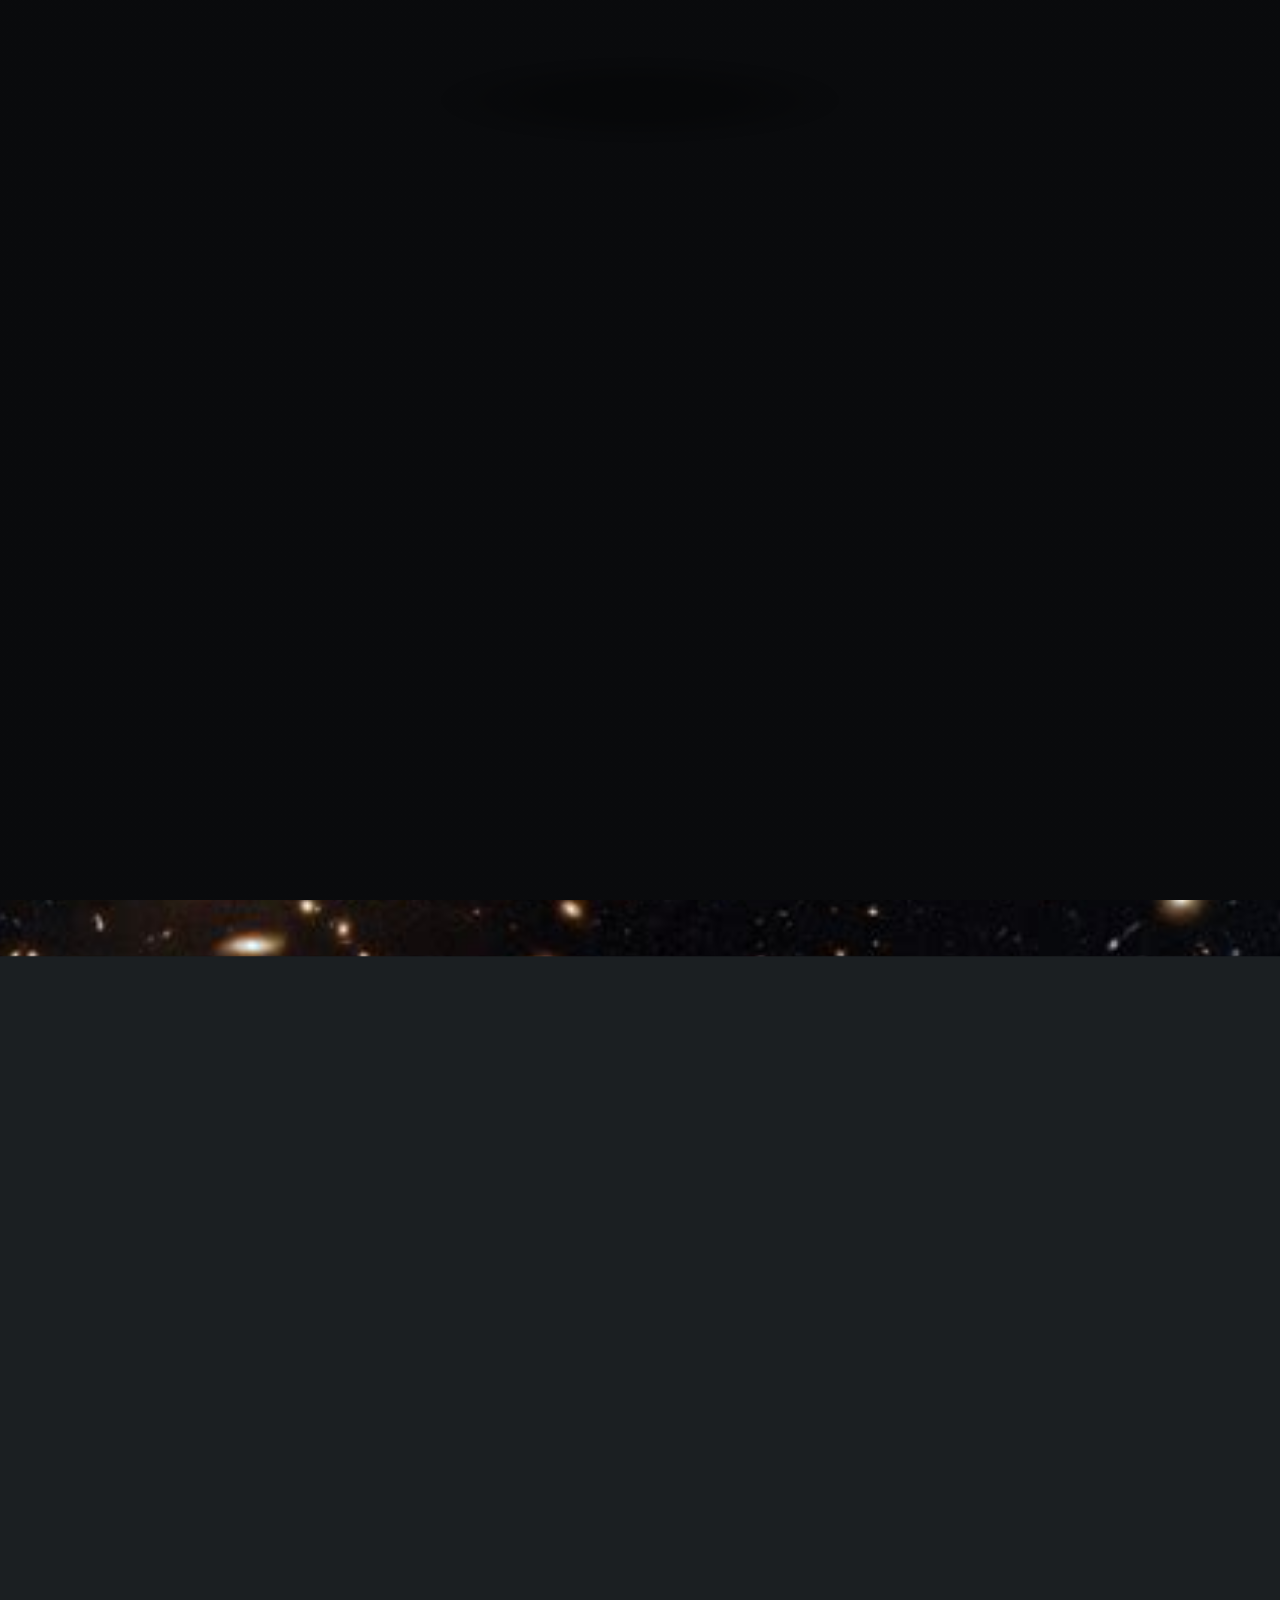
==== index.html @ 29915d77 "Update index.html Signed-off-by: nchicoine7 <62850457+nchicoine7@users.noreply.github.com>" ====
<!DOCTYPE HTML>
<!--
	Dimension by HTML5 UP
	html5up.net | @ajlkn
	Free for personal and commercial use under the CCA 3.0 license (html5up.net/license)
-->
<html>
	<!-- 	This is the "Head" of the HTML document.
		It contains information that isn't displayed on the actual page, but is useful
		for the web browser when loading the page	
	-->
	<head>
		<!-- This is the title of the page. It is the text that appears inside this pages tab in your web browser -->
		<title>Nathalie Chicoine</title>
		<meta charset="utf-8" />
		<meta name="viewport" content="width=device-width, initial-scale=1, user-scalable=no" />
		<!-- 	This links to this page's CSS, which is contained in the folder assets/css and the file main.css.
			 If you want to edit the styling of this page, you should edit the file assets/css/main.css
			 If you have a new CSS file you'd like to add with custom styling, you should link to it here using:
			 <link rel="stylesheet" href="assets/css/my-new-css-file.css"/> 
		-->
		<link rel="stylesheet" href="assets/css/main.css" />
		<!-- 	In the case that the user's browser does not support JavaScript (unlikely, but possible), the page
			will load a separate set of CSS stylings from the file assets/css/noscript.css
			Any HTML contained inside <noscript></noscript> tags will be loaded in the event that JavaScript is not
			available. 
		-->
		<noscript><link rel="stylesheet" href="assets/css/noscript.css" /></noscript>
	</head>
	<!-- The body is the location where your site's content will go -->
	<body class="is-preload">

			<!-- This "div" wraps around all of our content and just changes how things are layed out -->
			<div id="wrapper">

					<!-- This is where the content that appears on page load exists -->
					<header id="header">
						<!-- This is the main content of the front page -->
						<div class="content">
							<div class="inner">
								<!-- Here is a heading where you can put your name -->
								<h1>
									Nathalie Chicoine
								</h1>
								<!-- 	Here is an image where you can put a picture of you. 
									You can change the width and height attributes below to change how large
									your image is.

									Try adding "border-radius: 50%;" to the style attribute.
								-->
								<img src="images/IMG_6001.jpeg" style="width:280px; height:280px; object-fit: cover;">
								<!-- 	Here is a paragraph where you can put your position and institution, or
									a short line about yourself.
								-->
								<p>
									Second Year PhD Student <br> University of Pittsburgh
								</p>
								<!-- Here is a paragraph where you can put a link to your CV -->
								<p>
									<!-- Note you will want to change where this points to! -->
									<a href="images/Curriculum_Vitae_Graduate_School (3).pdf" target="_blank">Curriculum Vitae</a>
								</p>
								<p>
								<a href="https://ui.adsabs.harvard.edu/search/q=orcid%3A0009-0005-1143-495X&sort=date+desc">ADS link</a>
								</p>
								<p>
								<a href="mailto:nmc130@pitt.edu"> nmc130@pitt.edu</a>
								</p>
								
							</div>
						</div>
						<!-- This is the navigation menu -->
						<nav>
							<!-- This element makes an "Unordered List" -->
							<ul>
								<!-- This is a "List Item" -->
								<li>
									<!-- 	Note that this links to #about, which will move the page to wherever
										the element with the id "about" exists.
									-->
									<a href="#about">About Me</a>
								</li>
								<li>
									<a href="#research">Research</a>
								</li>
								<li>
									<a href="#community">Community</a>
								</li>
								<li>
									<a href="#contact">Contact</a>
								</li>
								<!-- 	You can add another button to your navigation menu by adding
									another List Item with a link inside of it.
								-->
								<!-- <li>
									<a href="images/Astronomy.jpg">My CV</a>
								</li> -->
							</ul>
						</nav>
					</header>

					<!-- These are the "cards" that appear when you click the buttons on the main page -->
					<div id="main">
						<!-- 	Here is the "About Me" card. Note it has the id "about", which the previous 
							button links to.
						-->
						<article id="about">
							<h2 class="major">About Me</h2>
							<!-- Here is an image that you can customize for this page -->
							<span class="image main" style="display:flex;text-align:center;">
						
								<img src="images/IMG_0678.jpeg" alt="" style="width:280px; height:350px; padding: 10px;">
								<img src="images/UBallet-Coppelia-Charissa-Johnson-Photography-82.jpg" alt="" style="width:280px; height:350px; padding: 10px;">
							</span>
						
							<!-- Here are three paragraphs where you can fill out information about yourself -->
							<p>
								I am a PhD student at the University of Pittsburgh studying galaxy evolution with the James Webb Space Telescope
								under the supervision of Dr. Rachel Bezanson. Currently, I am using photometry from the JWST MINERVA survey
								to construct detailed composite SEDs to accurately represent the diversity of the galaxy population.
								I study the demographics of spectral types across cosmic time and analyze their relationship to other
								galactic global properties or morphology. In addition, I have experience using weak gravitational lensing to examine low surface brightness galaxies 
								and to perform cosmological measurements for the DELVE survey. Outside of science, I love aerial silks and trapeze, ballet,
								baking, scuba diving, running, and hiking.
								<br>
								
							</p>
							<p>
								<!-- Items contained in <b> tags are bolded! -->
								<h3>Education:</h3> 
								2024-Present: PhD in Physics and Astronomy from the University of Pittsburgh
								<br>
								2019-2023: BS in Astronomy and Astrophysics and BA in English Literature from the University of Chicago
								<br>
								
							</p>
		
							<p>
								
								<h3>Publications:</h3> 
								<a href="https://ui.adsabs.harvard.edu/search/q=orcid%3A0009-0005-1143-495X&sort=date+desc">ADS link</a>
							</p>
						</article>

						<!-- Here is the "Research" card. -->
						<article id="research">
							<h2 class="major">Research</h2>
							<! span class="image main">
								<! img src="images/pic02.jpg" alt=""/>
							<! /span>
							<p>
								<b> Galaxy Demographics at Cosmic Noon with JWST MINERVA</b><br>
								
								<i>In Progress</i><br>
								To successfully trace galaxy evolution, we must identify different populations of galaxies and study their behavior and number counts over time. 
								The simplest possible categorization defines galaxies as either “star forming” or “quenched.” These two groups grow and evolve differently- star forming 
								galaxies are almost exclusively disks and quiescent galaxies are ellipticals. While useful, this classification ignores the diversity of the galaxy population 
								and the detailed information embedded in the galaxy SED. With many-band photometric surveys, we can take advantage of this additional information by stacking similar sources
								to enahnce S/N and highlight features undetectable in noisy, individual SEDs or broad rest-frame colors. These features hold information about the physical conditions of these galaxies, 
								such as their recent star formation history, dust attenuation, stellar ages, and more. The trick here, of course, is figuring out how to group similar things. 
								We utilize imaging from the JWST MINERVA survey at <1.5<z<3> to build composite SEDs using two complementary methods: a data-driven process that defines clusters based on a similarity score, and a more novel approach that
								relies on PCA decomposition and machine learning to group clusters. With these composites in hand, we can quantify the number density of galaxies as a function of spectral types and redshift, and flesh out the 
								relationships between spectral type and other global properties.

							
							</p>
							<p>
								<!-- 	A <br> tag puts in a break so that the text that follows it displays on
									the next line.
								-->
								<b>Weak Gravitational Lensing around Low Surface Brightness Galaxies in the DES Y3 Data </b><br>
								<a href="https://astro.theoj.org/article/124536-weak-gravitational-lensing-around-low-surface-brightness-galaxies-in-the-des-year-3-data">Chicoine, et al. (2024)</a>
								We present galaxy-galaxy lensing measurements using a sample of low surface brightness galaxies (LSBGs) drawn from the Dark Energy Survey Year 3 (Y3) data as lenses. LSBGs are diffuse galaxies with a surface brightness dimmer than the ambient night sky. These dark-matter-dominated objects are intriguing due to potentially unusual formation channels that lead to their diffuse stellar component. Given the faintness of LSBGs, using standard observational techniques to characterize their total masses proves challenging. Weak gravitational lensing, which is less sensitive to the stellar component of galaxies, could be a promising avenue to estimate the masses of LSBGs. 
								Our LSBG sample consists of 23,790 galaxies separated into red and blue color types at g-1> 0.6 and g-i<0.6, respectively. Combined with the DES Y3 shear catalog, we measure the tangential shear around these LSBGs and find signal-to-noise ratios of 6.67 for the red sample, 2.17 for the blue sample, and 5.30 for the full sample. We use the clustering redshifts method to obtain redshift distributions for the red and blue LSBG samples. Assuming all red LSBGs are satellites, we fit a simple model to the measurements and estimate the host halo mass of these LSBGs.
								We place a 95% upper bound on the subhalo mass. By contrast, we assume the blue LSBGs are centrals, and place a 95% upper bound on the halo mass. We find that the stellar-to-halo mass ratio of the LSBG samples is consistent with that of the general galaxy population. This work illustrates the viability of using weak gravitational lensing to constrain the halo masses of LSBGs.
							</p>
							<p>
								<b>The DECADE cosmic shear project III: validation of analysis pipeline using spatially inhomogeneous data</b><br>
								<a href="https://ui.adsabs.harvard.edu/abs/2025arXiv250217676A/abstract">Anbajagane, et al. (2025)</a>
								We present the pipeline for the cosmic shear analysis of the Dark Energy Camera All Data Everywhere (DECADE) weak lensing dataset: a catalog consisting of 107 million galaxies observed by the Dark Energy Camera (DECam) in the northern Galactic cap. The catalog derives from a large number of disparate observing programs and is therefore more inhomogeneous across the sky compared to existing lensing surveys. First, we use simulated data-vectors to show the sensitivity of our constraints to different analysis choices in our inference pipeline, including sensitivity to residual systematics. 
								Next we use simulations to validate our covariance modeling for inhomogeneous datasets. Finally, we show that our choices in the end-to-end cosmic shear pipeline are robust against inhomogeneities in the survey, by extracting relative shifts in the cosmology constraints across different subsets of the footprint/catalog and showing they are all consistent within  1σ to  2σ. 
								This is done for forty-six subsets of the data and is carried out in a fully consistent manner: for each subset of the data, we re-derive the photometric redshift estimates, shear calibrations, survey transfer functions, the data vector, measurement covariance, and finally, the cosmological constraints. Our results show that existing analysis methods for weak lensing cosmology can be fairly resilient towards inhomogeneous datasets. This also motivates exploring a wider range of image data for pursuing such cosmological constraints.
							</p>
						</article>

						<!-- Here is the "Community" card. -->
						<article id="community">
							<h2 class="major">Community</h2>
							<p>
							<header> Academic Service and Outreach</header> <br>
							<b> Business Manager</b> <i> Women and Minorities in Physics</i><br>
							<b> Volunteer Tutor</b> <i> Hello Neighbor Pittsburgh</i> <br>
							<b> Graduate Student Mentor </b> <i> University of Pittsburgh Department of Physics and Astronomy</i>
							<b> SPS Mentor</b> <i> Society of Physics Students</i>
							<b> Ask an Astronomer Speaker</b> <i> Allegheny Observatory</i>
							<header> Teaching </header> <br>
							<b>Physics 0110</b> <i> Introduction to Physics 1</i><br>
							TA Fall 2024<br>
							<b> Astronomy 089</b> <i> Stars, Galaxies, and the Cosmos</i><br>
							TA Spring 2025 <br>
							<b> Python Bootcamp </b> <br>
							Session Leader Spring 2025

			
							</p>
							
							
						</article>

						<!-- Here is a the "Contact" card. -->
						<article id="contact">
							<h2 class="major">Contact</h2>
							<p> 
								<b>Email:</b> 
								<a href="mailto:nmc130@pitt.edu"> nmc130@pitt.edu </a>
							</p>
							<p> 
								<b>Address: 3943 O'Hara St, Office 210, Pittsburgh, PA, 15213 </b> 
							</p>

							<!-- 	Here are the fancy icons that link to your social media.
								These icons are rendered using Font Awesome fonts, and you can find more icons
								here: https://fontawesome.com/icons
							-->
							
								<!-- The GitHub icon -->
								<li>
									<a href="#" class="icon fa-github">
										<span class="label">GitHub</span>
									</a>
								</li>
								<!-- 	We can add a new icon by searching on the Font Awesome website
									for the correct class name and inserting it as a new list item.

									We found "envelope" here: https://fontawesome.com/icons/envelope
								-->
								<!-- <li>
									<a href="#" class="icon fa-envelope">
										<span class="label">Email</span>
									</a>
								</li> -->
							</ul>
						</article>
					</div>

					<!-- This is the footer that appears at the bottom of the page -->
					<footer id="footer">
						<!-- 	You can change "Untitled" to your name to show everyone that
							this is your work.
						-->
						<p class="copyright">&copy; Nathalie Chicoine. Design: <a href="https://html5up.net">HTML5 UP</a>.</p>
					</footer>

			</div>

			<!--	This is the background image of the site.
				All configuration of the background is done with CSS.
				Look in the file assets/css/main.css and search for "#bg" to
				see how this element is styled. Look for comments pointing 
				to where you can set a new background image.
			-->
			<div id="bg"></div>

			<!-- Scripts -->
			<script src="assets/js/jquery.min.js"></script>
			<script src="assets/js/browser.min.js"></script>
			<script src="assets/js/breakpoints.min.js"></script>
			<script src="assets/js/util.js"></script>
			<script src="assets/js/main.js"></script>

	</body>
</html>
---- assets/css/main.css ----
/* This is where the Font Awesome fonts come from */
@import url(font-awesome.min.css);
@import url("https://fonts.googleapis.com/css?family=Source+Sans+Pro:300italic,600italic,300,600");

/*
	Dimension by HTML5 UP
	html5up.net | @ajlkn
	Free for personal and commercial use under the CCA 3.0 license (html5up.net/license)
*/

html, body, div, span, applet, object,
iframe, h1, h2, h3, h4, h5, h6, p, blockquote,
pre, a, abbr, acronym, address, big, cite,
code, del, dfn, em, img, ins, kbd, q, s, samp,
small, strike, strong, sub, sup, tt, var, b,
u, i, center, dl, dt, dd, ol, ul, li, fieldset,
form, label, legend, table, caption, tbody,
tfoot, thead, tr, th, td, article, aside,
canvas, details, embed, figure, figcaption,
footer, header, hgroup, menu, nav, output, ruby,
section, summary, time, mark, audio, video {
	margin: 0;
	padding: 0;
	border: 0;
	font-size: 100%;
	font: inherit;
	vertical-align: baseline;}

article, aside, details, figcaption, figure,
footer, header, hgroup, menu, nav, section {
	display: block;}

body {
	line-height: 1;
}

ol, ul {
	list-style: none;
}

blockquote, q {
	quotes: none;
}

	blockquote:before, blockquote:after, q:before, q:after {
		content: '';
		content: none;
	}

table {
	border-collapse: collapse;
	border-spacing: 0;
}

body {
	-webkit-text-size-adjust: none;
}

mark {
	background-color: transparent;
	color: inherit;
}

input::-moz-focus-inner {
	border: 0;
	padding: 0;
}

input, select, textarea {
	-moz-appearance: none;
	-webkit-appearance: none;
	-ms-appearance: none;
	appearance: none;
}

@-ms-viewport {
	width: device-width;
}

@media screen and (max-width: 480px) {

	html, body {
		min-width: 320px;
	}

}

html {
	box-sizing: border-box;
}

*, *:before, *:after {
	box-sizing: inherit;
}

body {
	background: #1b1f22;
}

	body.is-preload *, body.is-preload *:before, body.is-preload *:after {
		-moz-animation: none !important;
		-webkit-animation: none !important;
		-ms-animation: none !important;
		animation: none !important;
		-moz-transition: none !important;
		-webkit-transition: none !important;
		-ms-transition: none !important;
		transition: none !important;
	}

/* Type */

html {
	font-size: 16pt;
}

	@media screen and (max-width: 1680px) {

		html {
			font-size: 12pt;
		}

	}

	@media screen and (max-width: 736px) {

		html {
			font-size: 11pt;
		}

	}

	@media screen and (max-width: 360px) {

		html {
			font-size: 10pt;
		}

	}

body, input, select, textarea {
	color: #ffffff;
	font-family: "Source Sans Pro", sans-serif;
	font-weight: 300;
	font-size: 1rem;
	line-height: 1.65;
}

/* Here you can change how links (and all of the other basic elements) look */
a {
	-moz-transition: color 0.2s ease-in-out, background-color 0.2s ease-in-out, border-bottom-color 0.2s ease-in-out;
	-webkit-transition: color 0.2s ease-in-out, background-color 0.2s ease-in-out, border-bottom-color 0.2s ease-in-out;
	-ms-transition: color 0.2s ease-in-out, background-color 0.2s ease-in-out, border-bottom-color 0.2s ease-in-out;
	transition: color 0.2s ease-in-out, background-color 0.2s ease-in-out, border-bottom-color 0.2s ease-in-out;
	border-bottom: dotted 1px rgba(255, 255, 255, 0.5);
	text-decoration: none;
	color: inherit;
}

	a:hover {
		border-bottom-color: transparent;
	}

strong, b {
	color: #ffffff;
	font-weight: 600;
}

em, i {
	font-style: italic;
}

p {
	margin: 0 0 2rem 0;
}

h1, h2, h3, h4, h5, h6 {
	color: #ffffff;
	font-weight: 600;
	line-height: 1.5;
	margin: 0 0 1rem 0;
	text-transform: uppercase;
	letter-spacing: 0.2rem;
}

	h1 a, h2 a, h3 a, h4 a, h5 a, h6 a {
		color: inherit;
		text-decoration: none;
	}

	h1.major, h2.major, h3.major, h4.major, h5.major, h6.major {
		border-bottom: solid 1px #ffffff;
		width: -moz-max-content;
		width: -webkit-max-content;
		width: -ms-max-content;
		width: max-content;
		padding-bottom: 0.5rem;
		margin: 0 0 2rem 0;
	}

h1 {
	font-size: 2.25rem;
	line-height: 1.3;
	letter-spacing: 0.5rem;
}

h2 {
	font-size: 1.5rem;
	line-height: 1.4;
	letter-spacing: 0.5rem;
}

h3 {
	font-size: 1rem;
}

h4 {
	font-size: 0.8rem;
}

h5 {
	font-size: 0.7rem;
}

h6 {
	font-size: 0.6rem;
}

/* 	
	media queries (@media) are what make web pages mobile friendly.
   	web pages with media queries "respond" to changes in the webpage width by
   	changing the styling of individual elements.

	When screens render the page with 736 pixels or less of width, then this
	CSS will overwrite the old CSS.

   	See here for more: https://www.w3schools.com/css/css3_mediaqueries_ex.asp
*/
@media screen and (max-width: 736px) {

	h1 {
		font-size: 1.75rem;
		line-height: 1.4;
	}

	h2 {
		font-size: 1.25em;
		line-height: 1.5;
	}

}

sub {
	font-size: 0.8rem;
	position: relative;
	top: 0.5rem;
}

sup {
	font-size: 0.8rem;
	position: relative;
	top: -0.5rem;
}

blockquote {
	border-left: solid 4px #ffffff;
	font-style: italic;
	margin: 0 0 2rem 0;
	padding: 0.5rem 0 0.5rem 2rem;
}

code {
	background: rgba(255, 255, 255, 0.075);
	border-radius: 4px;
	font-family: "Courier New", monospace;
	font-size: 0.9rem;
	margin: 0 0.25rem;
	padding: 0.25rem 0.65rem;
}

pre {
	-webkit-overflow-scrolling: touch;
	font-family: "Courier New", monospace;
	font-size: 0.9rem;
	margin: 0 0 2rem 0;
}

	pre code {
		display: block;
		line-height: 1.75;
		padding: 1rem 1.5rem;
		overflow-x: auto;
	}

hr {
	border: 0;
	border-bottom: solid 1px #ffffff;
	margin: 2.75rem 0;
}

.align-left {
	text-align: left;
}

.align-center {
	text-align: center;
}

.align-right {
	text-align: right;
}

/* Form */

form {
	margin: 0 0 2rem 0;
}

	form > :last-child {
		margin-bottom: 0;
	}

	form > .fields {
		display: -moz-flex;
		display: -webkit-flex;
		display: -ms-flex;
		display: flex;
		-moz-flex-wrap: wrap;
		-webkit-flex-wrap: wrap;
		-ms-flex-wrap: wrap;
		flex-wrap: wrap;
		width: calc(100% + 3rem);
		margin: -1.5rem 0 2rem -1.5rem;
	}

		form > .fields > .field {
			-moz-flex-grow: 0;
			-webkit-flex-grow: 0;
			-ms-flex-grow: 0;
			flex-grow: 0;
			-moz-flex-shrink: 0;
			-webkit-flex-shrink: 0;
			-ms-flex-shrink: 0;
			flex-shrink: 0;
			padding: 1.5rem 0 0 1.5rem;
			width: calc(100% - 1.5rem);
		}

			form > .fields > .field.half {
				width: calc(50% - 0.75rem);
			}

			form > .fields > .field.third {
				width: calc(100%/3 - 0.5rem);
			}

			form > .fields > .field.quarter {
				width: calc(25% - 0.375rem);
			}

	@media screen and (max-width: 480px) {

		form > .fields {
			width: calc(100% + 3rem);
			margin: -1.5rem 0 2rem -1.5rem;
		}

			form > .fields > .field {
				padding: 1.5rem 0 0 1.5rem;
				width: calc(100% - 1.5rem);
			}

				form > .fields > .field.half {
					width: calc(100% - 1.5rem);
				}

				form > .fields > .field.third {
					width: calc(100% - 1.5rem);
				}

				form > .fields > .field.quarter {
					width: calc(100% - 1.5rem);
				}

	}

label {
	color: #ffffff;
	display: block;
	font-size: 0.8rem;
	font-weight: 300;
	letter-spacing: 0.2rem;
	line-height: 1.5;
	margin: 0 0 1rem 0;
	text-transform: uppercase;
}

input[type="text"],
input[type="password"],
input[type="email"],
input[type="tel"],
select,
textarea {
	-moz-appearance: none;
	-webkit-appearance: none;
	-ms-appearance: none;
	appearance: none;
	-moz-transition: border-color 0.2s ease-in-out, box-shadow 0.2s ease-in-out, background-color 0.2s ease-in-out;
	-webkit-transition: border-color 0.2s ease-in-out, box-shadow 0.2s ease-in-out, background-color 0.2s ease-in-out;
	-ms-transition: border-color 0.2s ease-in-out, box-shadow 0.2s ease-in-out, background-color 0.2s ease-in-out;
	transition: border-color 0.2s ease-in-out, box-shadow 0.2s ease-in-out, background-color 0.2s ease-in-out;
	background-color: transparent;
	border-radius: 4px;
	border: solid 1px #ffffff;
	color: inherit;
	display: block;
	outline: 0;
	padding: 0 1rem;
	text-decoration: none;
	width: 100%;
}

	input[type="text"]:invalid,
	input[type="password"]:invalid,
	input[type="email"]:invalid,
	input[type="tel"]:invalid,
	select:invalid,
	textarea:invalid {
		box-shadow: none;
	}

	input[type="text"]:focus,
	input[type="password"]:focus,
	input[type="email"]:focus,
	input[type="tel"]:focus,
	select:focus,
	textarea:focus {
		background: rgba(255, 255, 255, 0.075);
		border-color: #ffffff;
		box-shadow: 0 0 0 1px #ffffff;
	}

select {
	background-image: url("data:image/svg+xml;charset=utf8,%3Csvg xmlns='http://www.w3.org/2000/svg' width='40' height='40' preserveAspectRatio='none' viewBox='0 0 40 40'%3E%3Cpath d='M9.4,12.3l10.4,10.4l10.4-10.4c0.2-0.2,0.5-0.4,0.9-0.4c0.3,0,0.6,0.1,0.9,0.4l3.3,3.3c0.2,0.2,0.4,0.5,0.4,0.9 c0,0.4-0.1,0.6-0.4,0.9L20.7,31.9c-0.2,0.2-0.5,0.4-0.9,0.4c-0.3,0-0.6-0.1-0.9-0.4L4.3,17.3c-0.2-0.2-0.4-0.5-0.4-0.9 c0-0.4,0.1-0.6,0.4-0.9l3.3-3.3c0.2-0.2,0.5-0.4,0.9-0.4S9.1,12.1,9.4,12.3z' fill='%23ffffff' /%3E%3C/svg%3E");
	background-size: 1.25rem;
	background-repeat: no-repeat;
	background-position: calc(100% - 1rem) center;
	height: 2.75rem;
	padding-right: 2.75rem;
	text-overflow: ellipsis;
}

	select option {
		color: #ffffff;
		background: #1b1f22;
	}

	select:focus::-ms-value {
		background-color: transparent;
	}

	select::-ms-expand {
		display: none;
	}

input[type="text"],
input[type="password"],
input[type="email"],
select {
	height: 2.75rem;
}

textarea {
	padding: 0.75rem 1rem;
}

input[type="checkbox"],
input[type="radio"] {
	-moz-appearance: none;
	-webkit-appearance: none;
	-ms-appearance: none;
	appearance: none;
	display: block;
	float: left;
	margin-right: -2rem;
	opacity: 0;
	width: 1rem;
	z-index: -1;
}

	input[type="checkbox"] + label,
	input[type="radio"] + label {
		text-decoration: none;
		-moz-user-select: none;
		-webkit-user-select: none;
		-ms-user-select: none;
		user-select: none;
		color: #ffffff;
		cursor: pointer;
		display: inline-block;
		font-size: 0.8rem;
		font-weight: 300;
		margin: 0 0 0.5rem 0;
		padding-left: 2.65rem;
		padding-right: 0.75rem;
		position: relative;
	}

		input[type="checkbox"] + label:before,
		input[type="radio"] + label:before {
			-moz-osx-font-smoothing: grayscale;
			-webkit-font-smoothing: antialiased;
			font-family: FontAwesome;
			font-style: normal;
			font-weight: normal;
			text-transform: none !important;
		}

		input[type="checkbox"] + label:before,
		input[type="radio"] + label:before {
			-moz-transition: border-color 0.2s ease-in-out, box-shadow 0.2s ease-in-out, background-color 0.2s ease-in-out;
			-webkit-transition: border-color 0.2s ease-in-out, box-shadow 0.2s ease-in-out, background-color 0.2s ease-in-out;
			-ms-transition: border-color 0.2s ease-in-out, box-shadow 0.2s ease-in-out, background-color 0.2s ease-in-out;
			transition: border-color 0.2s ease-in-out, box-shadow 0.2s ease-in-out, background-color 0.2s ease-in-out;
			border-radius: 4px;
			border: solid 1px #ffffff;
			content: '';
			display: inline-block;
			height: 1.65rem;
			left: 0;
			line-height: calc(1.58125rem + 0em);
			position: absolute;
			text-align: center;
			top: -0.125rem;
			width: 1.65rem;
		}

	input[type="checkbox"]:checked + label:before,
	input[type="radio"]:checked + label:before {
		background: #ffffff !important;
		border-color: #ffffff !important;
		color: #1b1f22;
		content: '\f00c';
	}

	input[type="checkbox"]:focus + label:before,
	input[type="radio"]:focus + label:before {
		background: rgba(255, 255, 255, 0.075);
		border-color: #ffffff;
		box-shadow: 0 0 0 1px #ffffff;
	}

input[type="checkbox"] + label:before {
	border-radius: 4px;
}

input[type="radio"] + label:before {
	border-radius: 100%;
}

::-webkit-input-placeholder {
	color: rgba(255, 255, 255, 0.5) !important;
	opacity: 1.0;
}

:-moz-placeholder {
	color: rgba(255, 255, 255, 0.5) !important;
	opacity: 1.0;
}

::-moz-placeholder {
	color: rgba(255, 255, 255, 0.5) !important;
	opacity: 1.0;
}

:-ms-input-placeholder {
	color: rgba(255, 255, 255, 0.5) !important;
	opacity: 1.0;
}

.formerize-placeholder {
	color: rgba(255, 255, 255, 0.5) !important;
	opacity: 1.0;
}

/* Box */

.box {
	border-radius: 4px;
	border: solid 1px #ffffff;
	margin-bottom: 2rem;
	padding: 1.5em;
}

	.box > :last-child,
	.box > :last-child > :last-child,
	.box > :last-child > :last-child > :last-child {
		margin-bottom: 0;
	}

	.box.alt {
		border: 0;
		border-radius: 0;
		padding: 0;
	}

/* This changes what the icons look like */
.icon {
	text-decoration: none;
	border-bottom: none;
	position: relative;
}

	.icon:before {
		-moz-osx-font-smoothing: grayscale;
		-webkit-font-smoothing: antialiased;
		font-family: FontAwesome;
		font-style: normal;
		font-weight: normal;
		text-transform: none !important;
	}

	.icon > .label {
		display: none;
	}

/* This changes what an image looks like */
.image {
	border-radius: 4px;
	border: 0;
	display: inline-block;
	position: relative;
}

	.image:before {
		pointer-events: none;
		background-image: url("../../images/overlay.png");
		background-color: rgba(19, 21, 25, 0.5);
		border-radius: 4px;
		content: '';
		display: block;
		height: 100%;
		left: 0;
		opacity: 0.5;
		position: absolute;
		top: 0;
		width: 100%;
	}

	.image img {
		border-radius: 4px;
		display: block;
	}

	.image.left, .image.right {
		max-width: 40%;
	}

		.image.left img, .image.right img {
			width: 100%;
		}

	.image.left {
		float: left;
		padding: 0 1.5em 1em 0;
		top: 0.25em;
	}

	.image.right {
		float: right;
		padding: 0 0 1em 1.5em;
		top: 0.25em;
	}

	.image.fit {
		display: block;
		margin: 0 0 2rem 0;
		width: 100%;
	}

		.image.fit img {
			width: 100%;
		}

	.image.main {
		display: block;
		margin: 2.5rem 0;
		width: 100%;
	}

		.image.main img {
			width: 100%;
		}

	@media screen and (max-width: 736px) {

		.image.main {
			margin: 2rem 0;
		}

	}

	@media screen and (max-width: 480px) {

		.image.main {
			margin: 1.5rem 0;
		}

	}

/* List */

ol {
	list-style: decimal;
	margin: 0 0 2rem 0;
	padding-left: 1.25em;
}

	ol li {
		padding-left: 0.25em;
	}

ul {
	list-style: disc;
	margin: 0 0 2rem 0;
	padding-left: 1em;
}

	ul li {
		padding-left: 0.5em;
	}

	ul.alt {
		list-style: none;
		padding-left: 0;
	}

		ul.alt li {
			border-top: solid 1px #ffffff;
			padding: 0.5em 0;
		}

			ul.alt li:first-child {
				border-top: 0;
				padding-top: 0;
			}

dl {
	margin: 0 0 2rem 0;
}

	dl dt {
		display: block;
		font-weight: 600;
		margin: 0 0 1rem 0;
	}

	dl dd {
		margin-left: 2rem;
	}

/* Actions */

ul.actions {
	display: -moz-flex;
	display: -webkit-flex;
	display: -ms-flex;
	display: flex;
	cursor: default;
	list-style: none;
	margin-left: -1rem;
	padding-left: 0;
}

	ul.actions li {
		padding: 0 0 0 1rem;
		vertical-align: middle;
	}

	ul.actions.special {
		-moz-justify-content: center;
		-webkit-justify-content: center;
		-ms-justify-content: center;
		justify-content: center;
		width: 100%;
		margin-left: 0;
	}

		ul.actions.special li:first-child {
			padding-left: 0;
		}

	ul.actions.stacked {
		-moz-flex-direction: column;
		-webkit-flex-direction: column;
		-ms-flex-direction: column;
		flex-direction: column;
		margin-left: 0;
	}

		ul.actions.stacked li {
			padding: 1.3rem 0 0 0;
		}

			ul.actions.stacked li:first-child {
				padding-top: 0;
			}

	ul.actions.fit {
		width: calc(100% + 1rem);
	}

		ul.actions.fit li {
			-moz-flex-grow: 1;
			-webkit-flex-grow: 1;
			-ms-flex-grow: 1;
			flex-grow: 1;
			-moz-flex-shrink: 1;
			-webkit-flex-shrink: 1;
			-ms-flex-shrink: 1;
			flex-shrink: 1;
			width: 100%;
		}

			ul.actions.fit li > * {
				width: 100%;
			}

		ul.actions.fit.stacked {
			width: 100%;
		}

	@media screen and (max-width: 480px) {

		ul.actions:not(.fixed) {
			-moz-flex-direction: column;
			-webkit-flex-direction: column;
			-ms-flex-direction: column;
			flex-direction: column;
			margin-left: 0;
			width: 100% !important;
		}

			ul.actions:not(.fixed) li {
				-moz-flex-grow: 1;
				-webkit-flex-grow: 1;
				-ms-flex-grow: 1;
				flex-grow: 1;
				-moz-flex-shrink: 1;
				-webkit-flex-shrink: 1;
				-ms-flex-shrink: 1;
				flex-shrink: 1;
				padding: 1rem 0 0 0;
				text-align: center;
				width: 100%;
			}

				ul.actions:not(.fixed) li > * {
					width: 100%;
				}

				ul.actions:not(.fixed) li:first-child {
					padding-top: 0;
				}

				ul.actions:not(.fixed) li input[type="submit"],
				ul.actions:not(.fixed) li input[type="reset"],
				ul.actions:not(.fixed) li input[type="button"],
				ul.actions:not(.fixed) li button,
				ul.actions:not(.fixed) li .button {
					width: 100%;
				}

					ul.actions:not(.fixed) li input[type="submit"].icon:before,
					ul.actions:not(.fixed) li input[type="reset"].icon:before,
					ul.actions:not(.fixed) li input[type="button"].icon:before,
					ul.actions:not(.fixed) li button.icon:before,
					ul.actions:not(.fixed) li .button.icon:before {
						margin-left: -0.5em;
					}

	}

/* This changes what icons inside of an unordered list (ul) look like */
ul.icons {
	cursor: default;
	list-style: none;
	padding-left: 0;
}

	ul.icons li {
		display: inline-block;
		padding: 0 0.75em 0 0;
	}

		ul.icons li:last-child {
			padding-right: 0;
		}

		ul.icons li a {
			border-radius: 100%;
			box-shadow: inset 0 0 0 1px #ffffff;
			display: inline-block;
			height: 2.25rem;
			line-height: 2.25rem;
			text-align: center;
			width: 2.25rem;
		}

			ul.icons li a:hover {
				background-color: rgba(255, 255, 255, 0.075);
			}

			ul.icons li a:active {
				background-color: rgba(255, 255, 255, 0.175);
			}

/* Table */

.table-wrapper {
	-webkit-overflow-scrolling: touch;
	overflow-x: auto;
}

table {
	margin: 0 0 2rem 0;
	width: 100%;
}

	table tbody tr {
		border: solid 1px #ffffff;
		border-left: 0;
		border-right: 0;
	}

		table tbody tr:nth-child(2n + 1) {
			background-color: rgba(255, 255, 255, 0.075);
		}

	table td {
		padding: 0.75em 0.75em;
	}

	table th {
		color: #ffffff;
		font-size: 0.9em;
		font-weight: 600;
		padding: 0 0.75em 0.75em 0.75em;
		text-align: left;
	}

	table thead {
		border-bottom: solid 2px #ffffff;
	}

	table tfoot {
		border-top: solid 2px #ffffff;
	}

	table.alt {
		border-collapse: separate;
	}

		table.alt tbody tr td {
			border: solid 1px #ffffff;
			border-left-width: 0;
			border-top-width: 0;
		}

			table.alt tbody tr td:first-child {
				border-left-width: 1px;
			}

		table.alt tbody tr:first-child td {
			border-top-width: 1px;
		}

		table.alt thead {
			border-bottom: 0;
		}

		table.alt tfoot {
			border-top: 0;
		}

/* Button */

input[type="submit"],
input[type="reset"],
input[type="button"],
button,
.button {
	-moz-appearance: none;
	-webkit-appearance: none;
	-ms-appearance: none;
	appearance: none;
	-moz-transition: background-color 0.2s ease-in-out, color 0.2s ease-in-out;
	-webkit-transition: background-color 0.2s ease-in-out, color 0.2s ease-in-out;
	-ms-transition: background-color 0.2s ease-in-out, color 0.2s ease-in-out;
	transition: background-color 0.2s ease-in-out, color 0.2s ease-in-out;
	background-color: transparent;
	border-radius: 4px;
	border: 0;
	box-shadow: inset 0 0 0 1px #ffffff;
	color: #ffffff !important;
	cursor: pointer;
	display: inline-block;
	font-size: 0.8rem;
	font-weight: 300;
	height: 2.75rem;
	letter-spacing: 0.2rem;
	line-height: 2.75rem;
	outline: 0;
	padding: 0 1.25rem 0 1.35rem;
	text-align: center;
	text-decoration: none;
	text-transform: uppercase;
	white-space: nowrap;
}

	input[type="submit"]:hover,
	input[type="reset"]:hover,
	input[type="button"]:hover,
	button:hover,
	.button:hover {
		background-color: rgba(255, 255, 255, 0.075);
	}

	input[type="submit"]:active,
	input[type="reset"]:active,
	input[type="button"]:active,
	button:active,
	.button:active {
		background-color: rgba(255, 255, 255, 0.175);
	}

	input[type="submit"].icon:before,
	input[type="reset"].icon:before,
	input[type="button"].icon:before,
	button.icon:before,
	.button.icon:before {
		margin-right: 0.5em;
	}

	input[type="submit"].fit,
	input[type="reset"].fit,
	input[type="button"].fit,
	button.fit,
	.button.fit {
		width: 100%;
	}

	input[type="submit"].small,
	input[type="reset"].small,
	input[type="button"].small,
	button.small,
	.button.small {
		font-size: 0.6rem;
		height: 2.0625rem;
		line-height: 2.0625rem;
	}

	input[type="submit"].primary,
	input[type="reset"].primary,
	input[type="button"].primary,
	button.primary,
	.button.primary {
		background-color: #ffffff;
		color: #1b1f22 !important;
		font-weight: 600;
	}

	input[type="submit"].disabled, input[type="submit"]:disabled,
	input[type="reset"].disabled,
	input[type="reset"]:disabled,
	input[type="button"].disabled,
	input[type="button"]:disabled,
	button.disabled,
	button:disabled,
	.button.disabled,
	.button:disabled {
		pointer-events: none;
		cursor: default;
		opacity: 0.25;
	}

input[type="submit"],
input[type="reset"],
input[type="button"],
button {
	line-height: calc(2.75rem - 2px);
}

/* This changes what the background of your site looks like */
#bg {
	-moz-transform: scale(1.0);
	-webkit-transform: scale(1.0);
	-ms-transform: scale(1.0);
	transform: scale(1.0);
	-webkit-backface-visibility: hidden;
	position: fixed;
	top: 0;
	left: 0;
	width: 100%;
	height: 100vh;
	z-index: 1;
}

	#bg:before, #bg:after {
		content: '';
		display: block;
		position: absolute;
		top: 0;
		left: 0;
		width: 100%;
		height: 100%;
	}

	/* This sets the image the overlay on the background */
	#bg:before {
		-moz-transition: background-color 2.5s ease-in-out;
		-webkit-transition: background-color 2.5s ease-in-out;
		-ms-transition: background-color 2.5s ease-in-out;
		transition: background-color 2.5s ease-in-out;
		-moz-transition-delay: 0.75s;
		-webkit-transition-delay: 0.75s;
		-ms-transition-delay: 0.75s;
		transition-delay: 0.75s;
		background-image: linear-gradient(to top, rgba(19, 21, 25, 0.5), rgba(19, 21, 25, 0.5)), url("../../images/overlay.png");
		background-size: auto, 256px 256px;
		background-position: center, center;
		background-repeat: no-repeat, repeat;
		/* This sets the order of rendering. This will sit on top of all elements with z-index < 2 */
		z-index: 2;
	}

	/* This sets the content of the actual background */
	#bg:after {
		-moz-transform: scale(1.125);
		-webkit-transform: scale(1.125);
		-ms-transform: scale(1.125);
		transform: scale(1.125);
		-moz-transition: -moz-transform 0.325s ease-in-out, -moz-filter 0.325s ease-in-out;
		-webkit-transition: -webkit-transform 0.325s ease-in-out, -webkit-filter 0.325s ease-in-out;
		-ms-transition: -ms-transform 0.325s ease-in-out, -ms-filter 0.325s ease-in-out;
		transition: transform 0.325s ease-in-out, filter 0.325s ease-in-out;
		/* We can change the background image here. */
		background-image: url("../../images/website_background.jpeg");
		background-position: center;
		background-size: cover;
		background-repeat: no-repeat;
		/* This sets the order of rendering. This will sit behind all elements with z-index > 1 */
		z-index: 1;
	}

	body.is-article-visible #bg:after {
		-moz-transform: scale(1.0825);
		-webkit-transform: scale(1.0825);
		-ms-transform: scale(1.0825);
		transform: scale(1.0825);
		-moz-filter: blur(0.2rem);
		-webkit-filter: blur(0.2rem);
		-ms-filter: blur(0.2rem);
		filter: blur(0.2rem);
	}

	body.is-preload #bg:before {
		background-color: #000000;
	}

/* Wrapper */

#wrapper {
	display: -moz-flex;
	display: -webkit-flex;
	display: -ms-flex;
	display: flex;
	-moz-flex-direction: column;
	-webkit-flex-direction: column;
	-ms-flex-direction: column;
	flex-direction: column;
	-moz-align-items: center;
	-webkit-align-items: center;
	-ms-align-items: center;
	align-items: center;
	-moz-justify-content: space-between;
	-webkit-justify-content: space-between;
	-ms-justify-content: space-between;
	justify-content: space-between;
	position: relative;
	min-height: 100vh;
	width: 100%;
	padding: 4rem 2rem;
	z-index: 3;
}

	#wrapper:before {
		content: '';
		display: block;
	}

	@media screen and (max-width: 1680px) {

		#wrapper {
			padding: 3rem 2rem;
		}

	}

	@media screen and (max-width: 736px) {

		#wrapper {
			padding: 2rem 1rem;
		}

	}

	@media screen and (max-width: 480px) {

		#wrapper {
			padding: 1rem;
		}

	}

/* Header */

#header {
	display: -moz-flex;
	display: -webkit-flex;
	display: -ms-flex;
	display: flex;
	-moz-flex-direction: column;
	-webkit-flex-direction: column;
	-ms-flex-direction: column;
	flex-direction: column;
	-moz-align-items: center;
	-webkit-align-items: center;
	-ms-align-items: center;
	align-items: center;
	-moz-transition: -moz-transform 0.325s ease-in-out, -moz-filter 0.325s ease-in-out, opacity 0.325s ease-in-out;
	-webkit-transition: -webkit-transform 0.325s ease-in-out, -webkit-filter 0.325s ease-in-out, opacity 0.325s ease-in-out;
	-ms-transition: -ms-transform 0.325s ease-in-out, -ms-filter 0.325s ease-in-out, opacity 0.325s ease-in-out;
	transition: transform 0.325s ease-in-out, filter 0.325s ease-in-out, opacity 0.325s ease-in-out;
	background-image: -moz-radial-gradient(rgba(0, 0, 0, 0.25) 25%, rgba(0, 0, 0, 0) 55%);
	background-image: -webkit-radial-gradient(rgba(0, 0, 0, 0.25) 25%, rgba(0, 0, 0, 0) 55%);
	background-image: -ms-radial-gradient(rgba(0, 0, 0, 0.25) 25%, rgba(0, 0, 0, 0) 55%);
	background-image: radial-gradient(rgba(0, 0, 0, 0.25) 25%, rgba(0, 0, 0, 0) 55%);
	max-width: 100%;
	text-align: center;
}

	#header > * {
		-moz-transition: opacity 0.325s ease-in-out;
		-webkit-transition: opacity 0.325s ease-in-out;
		-ms-transition: opacity 0.325s ease-in-out;
		transition: opacity 0.325s ease-in-out;
		position: relative;
		margin-top: 3.5rem;
	}

		#header > *:before {
			content: '';
			display: block;
			position: absolute;
			top: calc(-3.5rem - 1px);
			left: calc(50% - 1px);
			width: 1px;
			height: calc(3.5rem + 1px);
			background: #ffffff;
		}

	#header > :first-child {
		margin-top: 0;
	}

		#header > :first-child:before {
			display: none;
		}

	#header .logo {
		width: 5.5rem;
		height: 5.5rem;
		line-height: 5.5rem;
		border: solid 1px #ffffff;
		border-radius: 100%;
	}

		#header .logo .icon:before {
			font-size: 2rem;
		}

	#header .content {
		border-style: solid;
		border-color: #ffffff;
		border-top-width: 1px;
		border-bottom-width: 1px;
		max-width: 100%;
	}

		#header .content .inner {
			-moz-transition: max-height 0.75s ease, padding 0.75s ease, opacity 0.325s ease-in-out;
			-webkit-transition: max-height 0.75s ease, padding 0.75s ease, opacity 0.325s ease-in-out;
			-ms-transition: max-height 0.75s ease, padding 0.75s ease, opacity 0.325s ease-in-out;
			transition: max-height 0.75s ease, padding 0.75s ease, opacity 0.325s ease-in-out;
			-moz-transition-delay: 0.25s;
			-webkit-transition-delay: 0.25s;
			-ms-transition-delay: 0.25s;
			transition-delay: 0.25s;
			padding: 3rem 2rem;
			max-height: 40rem;
			overflow: hidden;
		}

			#header .content .inner > :last-child {
				margin-bottom: 0;
			}

		#header .content p {
			text-transform: uppercase;
			letter-spacing: 0.2rem;
			font-size: 0.8rem;
			line-height: 2;
		}

	#header nav ul {
		display: -moz-flex;
		display: -webkit-flex;
		display: -ms-flex;
		display: flex;
		margin-bottom: 0;
		list-style: none;
		padding-left: 0;
		border: solid 1px #ffffff;
		border-radius: 4px;
	}

		#header nav ul li {
			padding-left: 0;
			border-left: solid 1px #ffffff;
		}

			#header nav ul li:first-child {
				border-left: 0;
			}

			#header nav ul li a {
				display: block;
				min-width: 7.5rem;
				height: 2.75rem;
				line-height: 2.75rem;
				padding: 0 1.25rem 0 1.45rem;
				text-transform: uppercase;
				letter-spacing: 0.2rem;
				font-size: 0.8rem;
				border-bottom: 0;
			}

				#header nav ul li a:hover {
					background-color: rgba(255, 255, 255, 0.075);
				}

				#header nav ul li a:active {
					background-color: rgba(255, 255, 255, 0.175);
				}

	#header nav.use-middle:after {
		content: '';
		display: block;
		position: absolute;
		top: 0;
		left: calc(50% - 1px);
		width: 1px;
		height: 100%;
		background: #ffffff;
	}

	#header nav.use-middle ul li.is-middle {
		border-left: 0;
	}

	body.is-article-visible #header {
		-moz-transform: scale(0.95);
		-webkit-transform: scale(0.95);
		-ms-transform: scale(0.95);
		transform: scale(0.95);
		-moz-filter: blur(0.1rem);
		-webkit-filter: blur(0.1rem);
		-ms-filter: blur(0.1rem);
		filter: blur(0.1rem);
		opacity: 0;
	}

	body.is-preload #header {
		-moz-filter: blur(0.125rem);
		-webkit-filter: blur(0.125rem);
		-ms-filter: blur(0.125rem);
		filter: blur(0.125rem);
	}

		body.is-preload #header > * {
			opacity: 0;
		}

		body.is-preload #header .content .inner {
			max-height: 0;
			padding-top: 0;
			padding-bottom: 0;
			opacity: 0;
		}

	@media screen and (max-width: 980px) {

		#header .content p br {
			display: none;
		}

	}

	@media screen and (max-width: 736px) {

		#header > * {
			margin-top: 2rem;
		}

			#header > *:before {
				top: calc(-2rem - 1px);
				height: calc(2rem + 1px);
			}

		#header .logo {
			width: 4.75rem;
			height: 4.75rem;
			line-height: 4.75rem;
		}

			#header .logo .icon:before {
				font-size: 1.75rem;
			}

		#header .content .inner {
			padding: 2.5rem 1rem;
		}

		#header .content p {
			line-height: 1.875;
		}

	}

	@media screen and (max-width: 480px) {

		#header {
			padding: 1.5rem 0;
		}

			#header .content .inner {
				padding: 2.5rem 0;
			}

			#header nav ul {
				-moz-flex-direction: column;
				-webkit-flex-direction: column;
				-ms-flex-direction: column;
				flex-direction: column;
				min-width: 10rem;
				max-width: 100%;
			}

				#header nav ul li {
					border-left: 0;
					border-top: solid 1px #ffffff;
				}

					#header nav ul li:first-child {
						border-top: 0;
					}

					#header nav ul li a {
						height: 3rem;
						line-height: 3rem;
						min-width: 0;
						width: 100%;
					}

			#header nav.use-middle:after {
				display: none;
			}

	}

/* Main */

#main {
	-moz-flex-grow: 1;
	-webkit-flex-grow: 1;
	-ms-flex-grow: 1;
	flex-grow: 1;
	-moz-flex-shrink: 1;
	-webkit-flex-shrink: 1;
	-ms-flex-shrink: 1;
	flex-shrink: 1;
	display: -moz-flex;
	display: -webkit-flex;
	display: -ms-flex;
	display: flex;
	-moz-align-items: center;
	-webkit-align-items: center;
	-ms-align-items: center;
	align-items: center;
	-moz-justify-content: center;
	-webkit-justify-content: center;
	-ms-justify-content: center;
	justify-content: center;
	-moz-flex-direction: column;
	-webkit-flex-direction: column;
	-ms-flex-direction: column;
	flex-direction: column;
	position: relative;
	max-width: 100%;
	z-index: 3;
}

	#main article {
		-moz-transform: translateY(0.25rem);
		-webkit-transform: translateY(0.25rem);
		-ms-transform: translateY(0.25rem);
		transform: translateY(0.25rem);
		-moz-transition: opacity 0.325s ease-in-out, -moz-transform 0.325s ease-in-out;
		-webkit-transition: opacity 0.325s ease-in-out, -webkit-transform 0.325s ease-in-out;
		-ms-transition: opacity 0.325s ease-in-out, -ms-transform 0.325s ease-in-out;
		transition: opacity 0.325s ease-in-out, transform 0.325s ease-in-out;
		padding: 4.5rem 2.5rem 1.5rem 2.5rem ;
		position: relative;
		width: 40rem;
		max-width: 100%;
		background-color: rgba(27, 31, 34, 0.85);
		border-radius: 4px;
		opacity: 0;
	}

		#main article.active {
			-moz-transform: translateY(0);
			-webkit-transform: translateY(0);
			-ms-transform: translateY(0);
			transform: translateY(0);
			opacity: 1;
		}

		#main article .close {
			display: block;
			position: absolute;
			top: 0;
			right: 0;
			width: 4rem;
			height: 4rem;
			cursor: pointer;
			text-indent: 4rem;
			overflow: hidden;
			white-space: nowrap;
		}

			#main article .close:before {
				-moz-transition: background-color 0.2s ease-in-out;
				-webkit-transition: background-color 0.2s ease-in-out;
				-ms-transition: background-color 0.2s ease-in-out;
				transition: background-color 0.2s ease-in-out;
				content: '';
				display: block;
				position: absolute;
				top: 0.75rem;
				left: 0.75rem;
				width: 2.5rem;
				height: 2.5rem;
				border-radius: 100%;
				background-position: center;
				background-image: url("data:image/svg+xml;charset=utf8,%3Csvg xmlns='http://www.w3.org/2000/svg' xmlns:xlink='http://www.w3.org/1999/xlink' width='20px' height='20px' viewBox='0 0 20 20' zoomAndPan='disable'%3E%3Cstyle%3Eline %7B stroke: %23ffffff%3B stroke-width: 1%3B %7D%3C/style%3E%3Cline x1='2' y1='2' x2='18' y2='18' /%3E%3Cline x1='18' y1='2' x2='2' y2='18' /%3E%3C/svg%3E");
				background-size: 20px 20px;
				background-repeat: no-repeat;
			}

			#main article .close:hover:before {
				background-color: rgba(255, 255, 255, 0.075);
			}

			#main article .close:active:before {
				background-color: rgba(255, 255, 255, 0.175);
			}

	@media screen and (max-width: 736px) {

		#main article {
			padding: 3.5rem 2rem 0.5rem 2rem ;
		}

			#main article .close:before {
				top: 0.875rem;
				left: 0.875rem;
				width: 2.25rem;
				height: 2.25rem;
				background-size: 14px 14px;
			}

	}

	@media screen and (max-width: 480px) {

		#main article {
			padding: 3rem 1.5rem 0.5rem 1.5rem ;
		}

	}

/* Footer */

#footer {
	-moz-transition: -moz-transform 0.325s ease-in-out, -moz-filter 0.325s ease-in-out, opacity 0.325s ease-in-out;
	-webkit-transition: -webkit-transform 0.325s ease-in-out, -webkit-filter 0.325s ease-in-out, opacity 0.325s ease-in-out;
	-ms-transition: -ms-transform 0.325s ease-in-out, -ms-filter 0.325s ease-in-out, opacity 0.325s ease-in-out;
	transition: transform 0.325s ease-in-out, filter 0.325s ease-in-out, opacity 0.325s ease-in-out;
	width: 100%;
	max-width: 100%;
	margin-top: 2rem;
	text-align: center;
}

	#footer .copyright {
		letter-spacing: 0.2rem;
		font-size: 0.6rem;
		opacity: 0.75;
		margin-bottom: 0;
		text-transform: uppercase;
	}

	body.is-article-visible #footer {
		-moz-transform: scale(0.95);
		-webkit-transform: scale(0.95);
		-ms-transform: scale(0.95);
		transform: scale(0.95);
		-moz-filter: blur(0.1rem);
		-webkit-filter: blur(0.1rem);
		-ms-filter: blur(0.1rem);
		filter: blur(0.1rem);
		opacity: 0;
	}

	body.is-preload #footer {
		opacity: 0;
	}
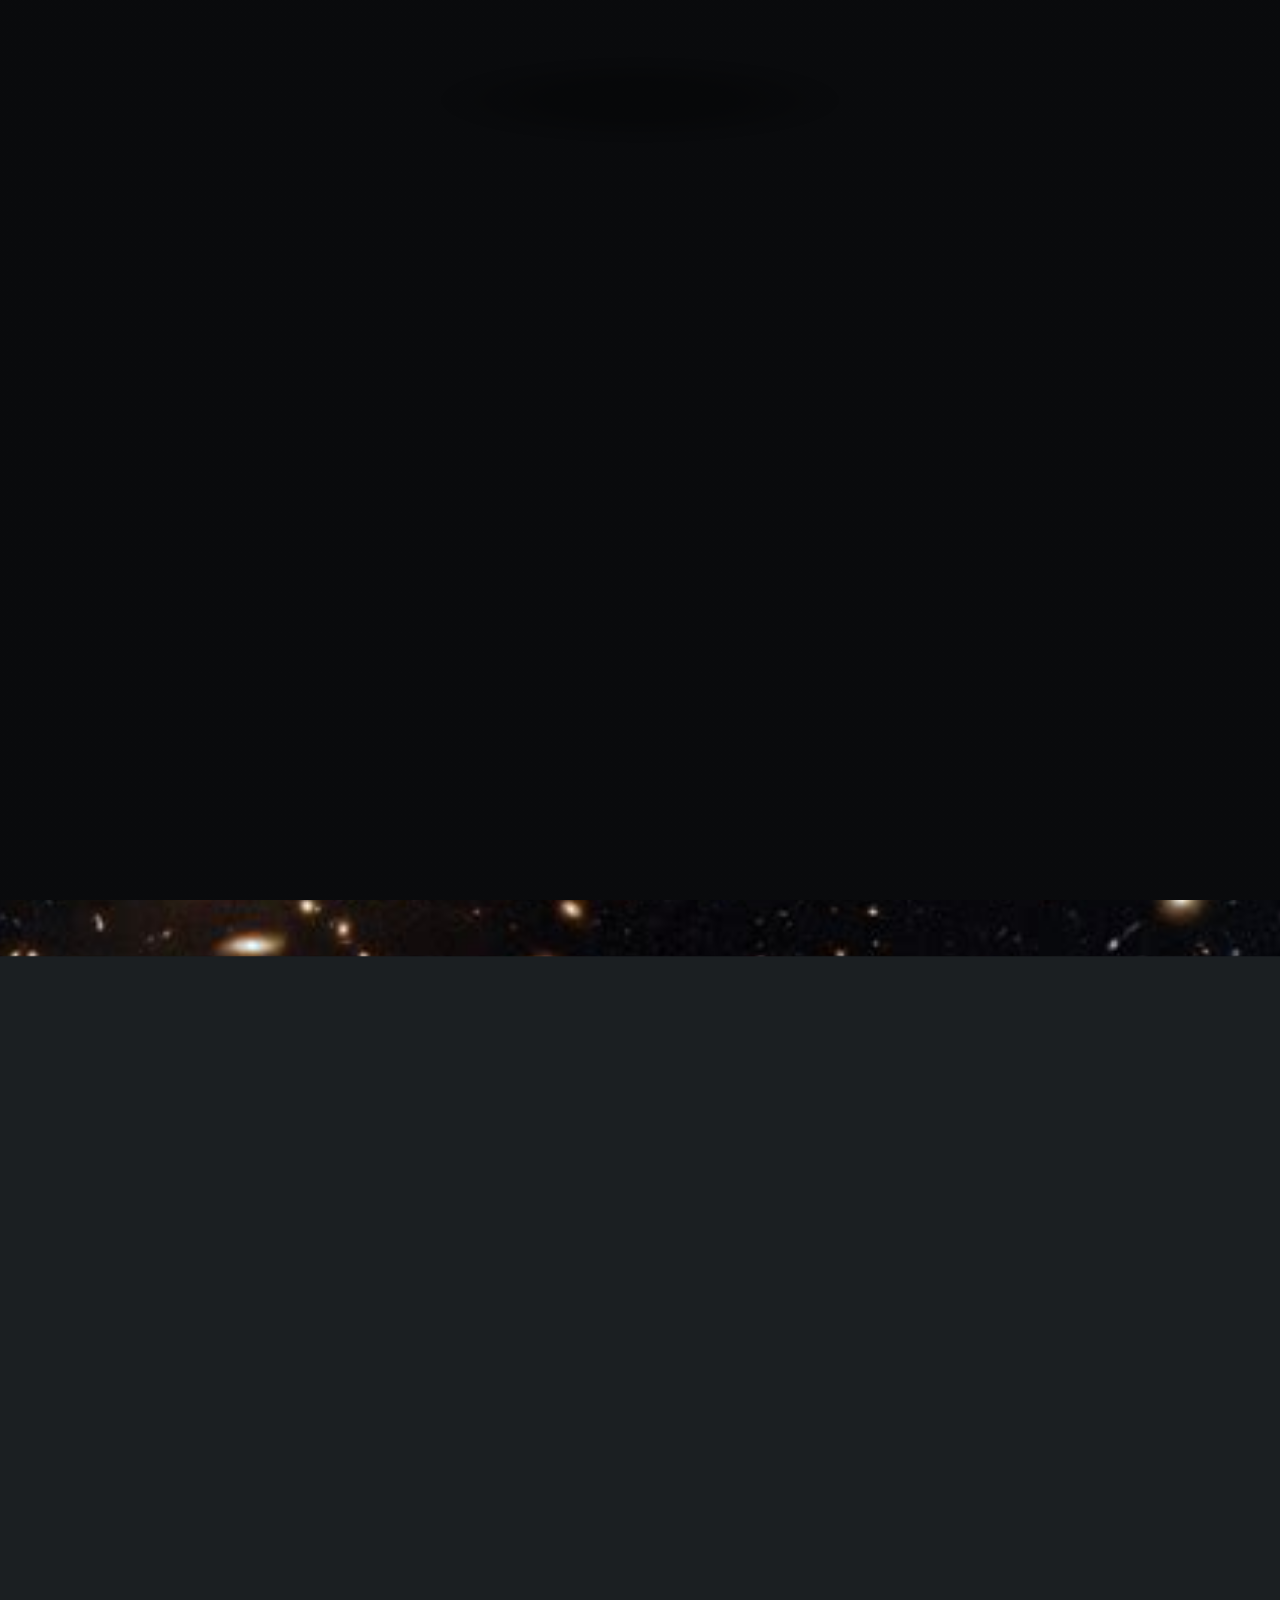
==== commit e3a8c268: "Update index.html Signed-off-by: nchicoine7 <62850457+nchicoine7@users.noreply.github.com>" ====
--- a/index.html
+++ b/index.html
@@ -158,7 +158,7 @@
 								and the detailed information embedded in the galaxy SED. With many-band photometric surveys, we can take advantage of this additional information by stacking similar sources
 								to enahnce S/N and highlight features undetectable in noisy, individual SEDs or broad rest-frame colors. These features hold information about the physical conditions of these galaxies, 
 								such as their recent star formation history, dust attenuation, stellar ages, and more. The trick here, of course, is figuring out how to group similar things. 
-								We utilize imaging from the JWST MINERVA survey at <1.5<z<3> to build composite SEDs using two complementary methods: a data-driven process that defines clusters based on a similarity score, and a more novel approach that
+								We utilize imaging from the JWST MINERVA survey at 1.5&lt;z&lt;3 to build composite SEDs using two complementary methods: a data-driven process that defines clusters based on a similarity score, and a more novel approach that
 								relies on PCA decomposition and machine learning to group clusters. With these composites in hand, we can quantify the number density of galaxies as a function of spectral types and redshift, and flesh out the 
 								relationships between spectral type and other global properties.
 
@@ -188,21 +188,24 @@
 							<h2 class="major">Community</h2>
 							<p>
 							<header> Academic Service and Outreach</header> <br>
+							<b> Guest Speaker </b> <i> Astronomy on Tap Pittsburgh </i> <br>
 							<b> Business Manager</b> <i> Women and Minorities in Physics</i><br>
 							<b> Volunteer Tutor</b> <i> Hello Neighbor Pittsburgh</i> <br>
-							<b> Graduate Student Mentor </b> <i> University of Pittsburgh Department of Physics and Astronomy</i>
-							<b> SPS Mentor</b> <i> Society of Physics Students</i>
-							<b> Ask an Astronomer Speaker</b> <i> Allegheny Observatory</i>
+							<b> Graduate Student Mentor </b> <i> University of Pittsburgh Department of Physics and Astronomy </i> <br>
+							<b> SPS Mentor</b> <i> Society of Physics Students</i> <br>
+							<b> Ask an Astronomer Speaker</b> <i> Allegheny Observatory</i> <br>
+						</p>
+							<p>
 							<header> Teaching </header> <br>
 							<b>Physics 0110</b> <i> Introduction to Physics 1</i><br>
 							TA Fall 2024<br>
 							<b> Astronomy 089</b> <i> Stars, Galaxies, and the Cosmos</i><br>
 							TA Spring 2025 <br>
 							<b> Python Bootcamp </b> <br>
-							Session Leader Spring 2025
+							Session Leader Spring 2025 <br> </p>
 
 			
-							</p>
+							
 							
 							
 						</article>
@@ -272,3 +275,5 @@
 </html>
 
 
+
+
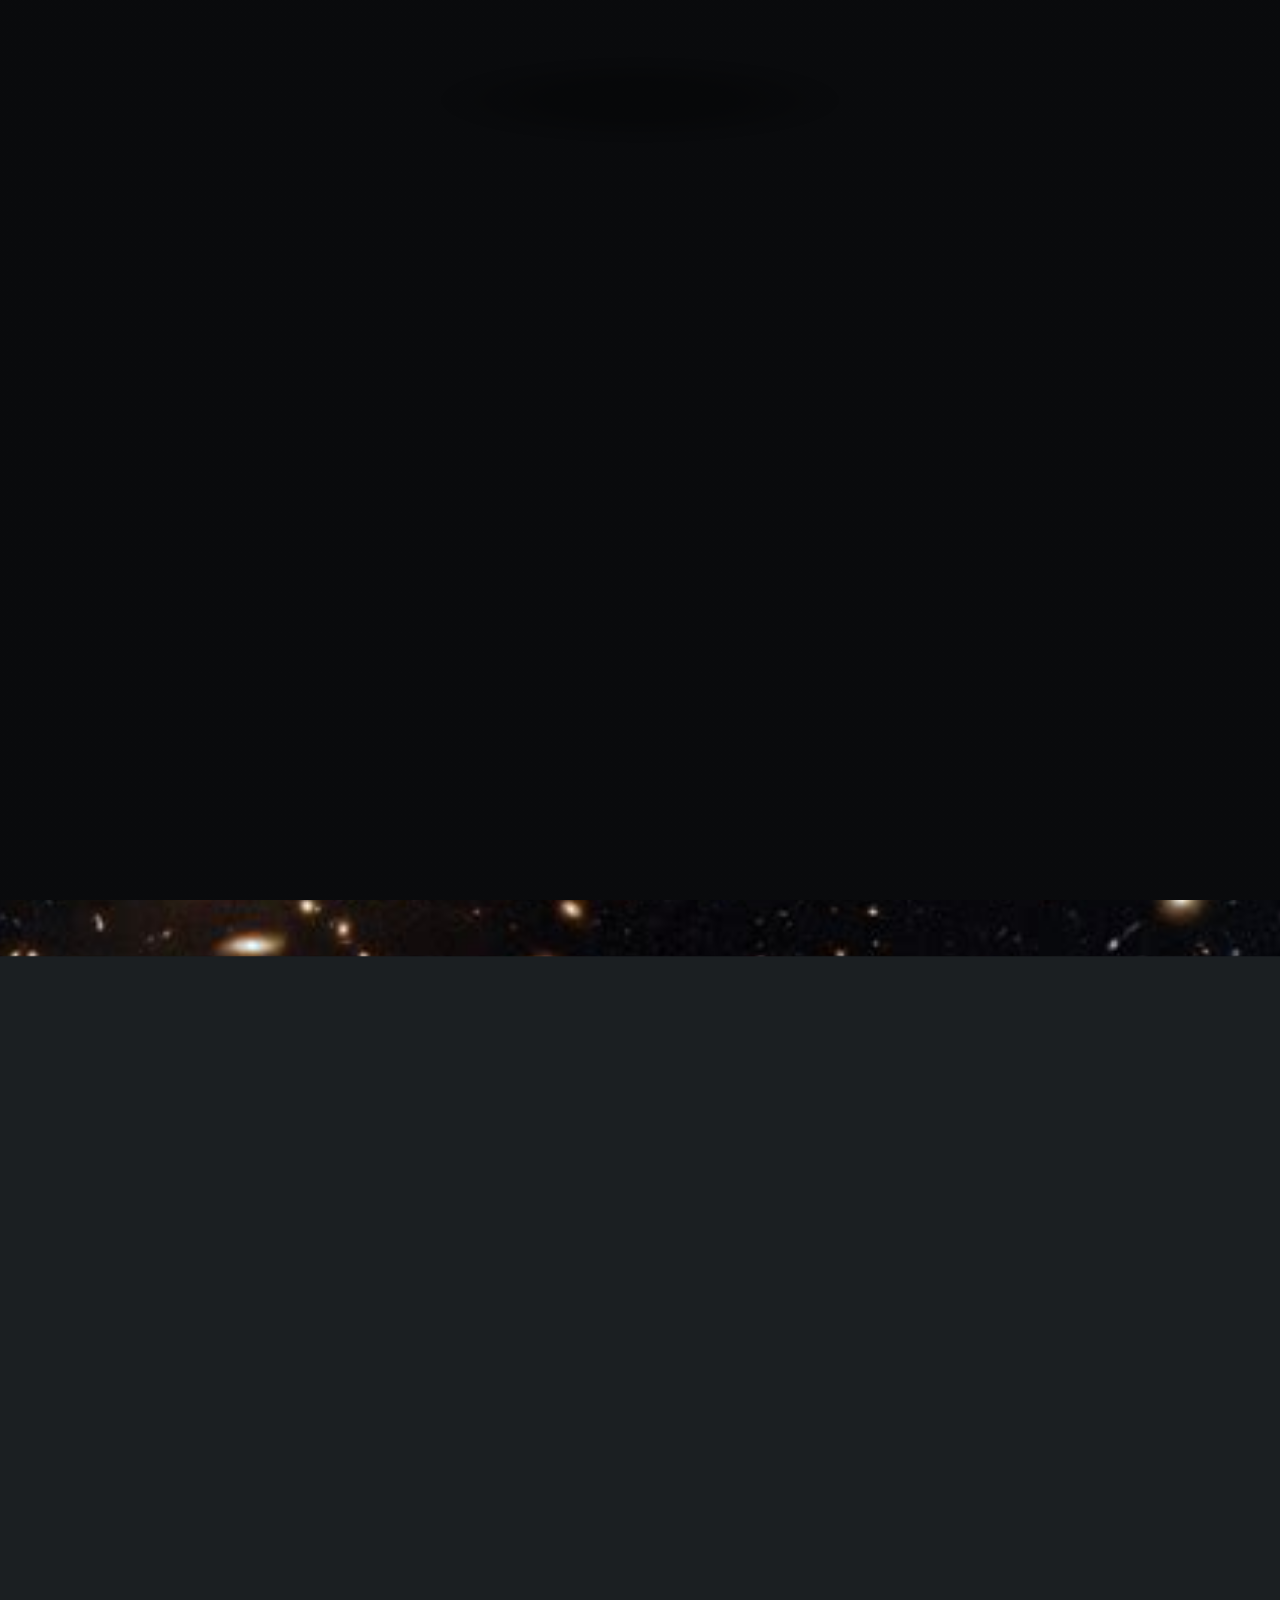
==== commit 572e3f80: "Update index.html Signed-off-by: nchicoine7 <62850457+nchicoine7@users.noreply.github.com>" ====
--- a/index.html
+++ b/index.html
@@ -191,7 +191,7 @@
 							<b> Guest Speaker </b> <i> Astronomy on Tap Pittsburgh </i> <br>
 							<b> Business Manager</b> <i> Women and Minorities in Physics</i><br>
 							<b> Volunteer Tutor</b> <i> Hello Neighbor Pittsburgh</i> <br>
-							<b> Graduate Student Mentor </b> <i> University of Pittsburgh Department of Physics and Astronomy </i> <br>
+							<b> Graduate Student Mentor </b> <i> University of Pittsburgh </i> <br>
 							<b> SPS Mentor</b> <i> Society of Physics Students</i> <br>
 							<b> Ask an Astronomer Speaker</b> <i> Allegheny Observatory</i> <br>
 						</p>
@@ -277,3 +277,4 @@
 
 
 
+
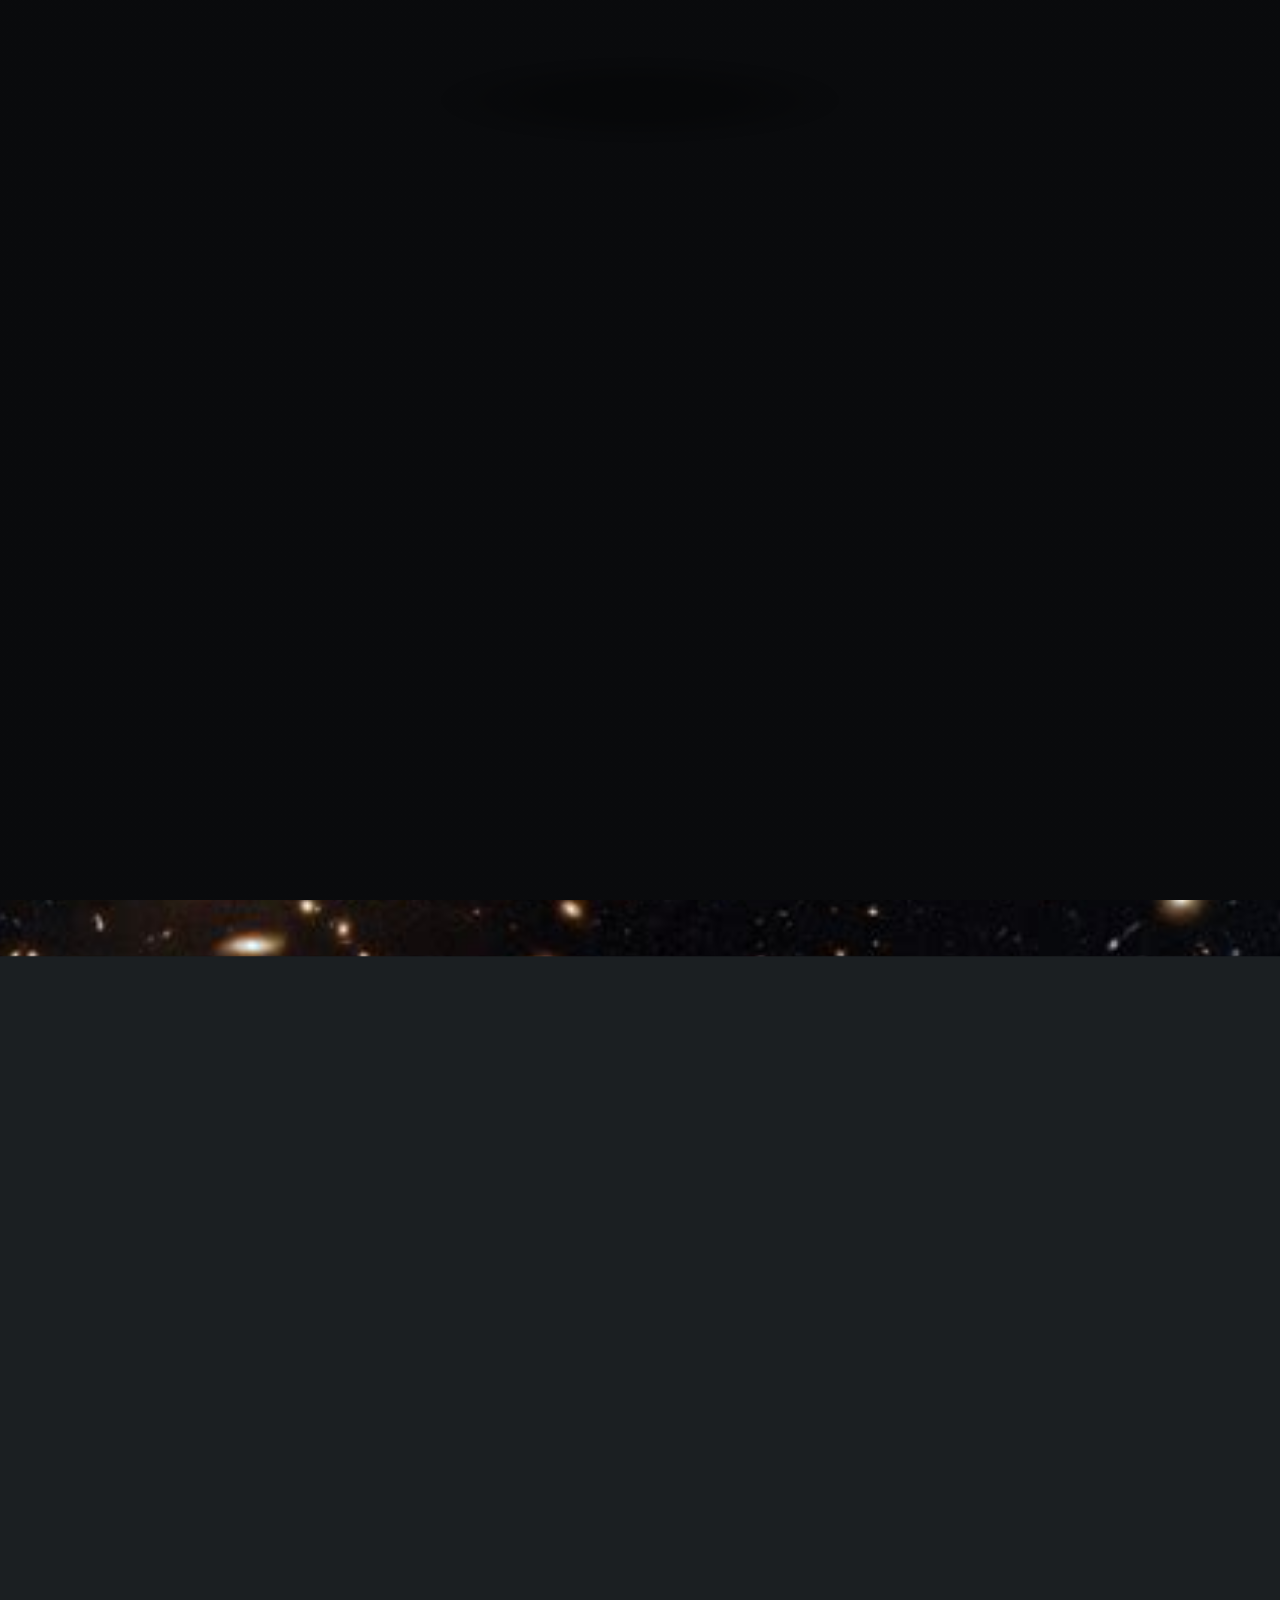
==== commit 462b4502: "Update index.html Signed-off-by: nchicoine7 <62850457+nchicoine7@users.noreply.github.com>" ====
--- a/index.html
+++ b/index.html
@@ -61,7 +61,7 @@
 									<a href="images/Curriculum_Vitae_Graduate_School (3).pdf" target="_blank">Curriculum Vitae</a>
 								</p>
 								<p>
-								<a href="https://ui.adsabs.harvard.edu/search/q=orcid%3A0009-0005-1143-495X&sort=date+desc">ADS link</a>
+								<a href="https://ui.adsabs.harvard.edu/search/fq=%7B!type%3Daqp%20v%3D%24fq_database%7D&fq_database=(database%3Aastronomy%20OR%20database%3Aphysics)&q=Nathalie%20Chicoine&sort=date%20desc%2C%20bibcode%20desc&p_=0">ADS link</a>
 								</p>
 								<p>
 								<a href="mailto:nmc130@pitt.edu"> nmc130@pitt.edu</a>
@@ -138,7 +138,7 @@
 							<p>
 								
 								<h3>Publications:</h3> 
-								<a href="https://ui.adsabs.harvard.edu/search/q=orcid%3A0009-0005-1143-495X&sort=date+desc">ADS link</a>
+								<a href="https://ui.adsabs.harvard.edu/search/fl=identifier%2C%5Bcitations%5D%2Cabstract%2Cauthor%2Cauthor_count%2Cbook_author%2Corcid_pub%2Cpublisher%2Corcid_user%2Corcid_other%2Cbibcode%2Ccitation_count%2Ccomment%2Cdoi%2Cid%2Ckeyword%2Cpage%2Cproperty%2Cpub%2Cpub_raw%2Cpubdate%2Cpubnote%2Cread_count%2Ctitle%2Cvolume%2Cdatabase%2Clinks_data%2Cesources%2Cdata%2Ccitation_count_norm%2Cemail%2Cdoctype%2C%5Bfields%20author%3D3%5D%2C%5Bfields%20aff%3D3%5D%2C%5Bfields%20orcid_pub%3D3%5D%2C%5Bfields%20orcid_user%3D3%5D%2C%5Bfields%20orcid_other%3D3%5D&fq=%7B!type%3Daqp%20v%3D%24fq_database%7D&fq_database=(database%3Aastronomy%20OR%20database%3Aphysics)&q=nathalie%20chicoine&rows=25&sort=date%20desc%2C%20bibcode%20desc&start=0&ui_tag=results%2Fprimary&p_=0">ADS link</a>
 							</p>
 						</article>
 
@@ -164,6 +164,12 @@
 
 							
 							</p>
+							<iframe 
+    							src="uvj_projection_with_sed.html"
+    							width="900"
+    							height="750"
+    							style="border:none;">
+								</iframe>
 							<p>
 								<!-- 	A <br> tag puts in a break so that the text that follows it displays on
 									the next line.
@@ -278,3 +284,6 @@
 
 
 
+
+
+
